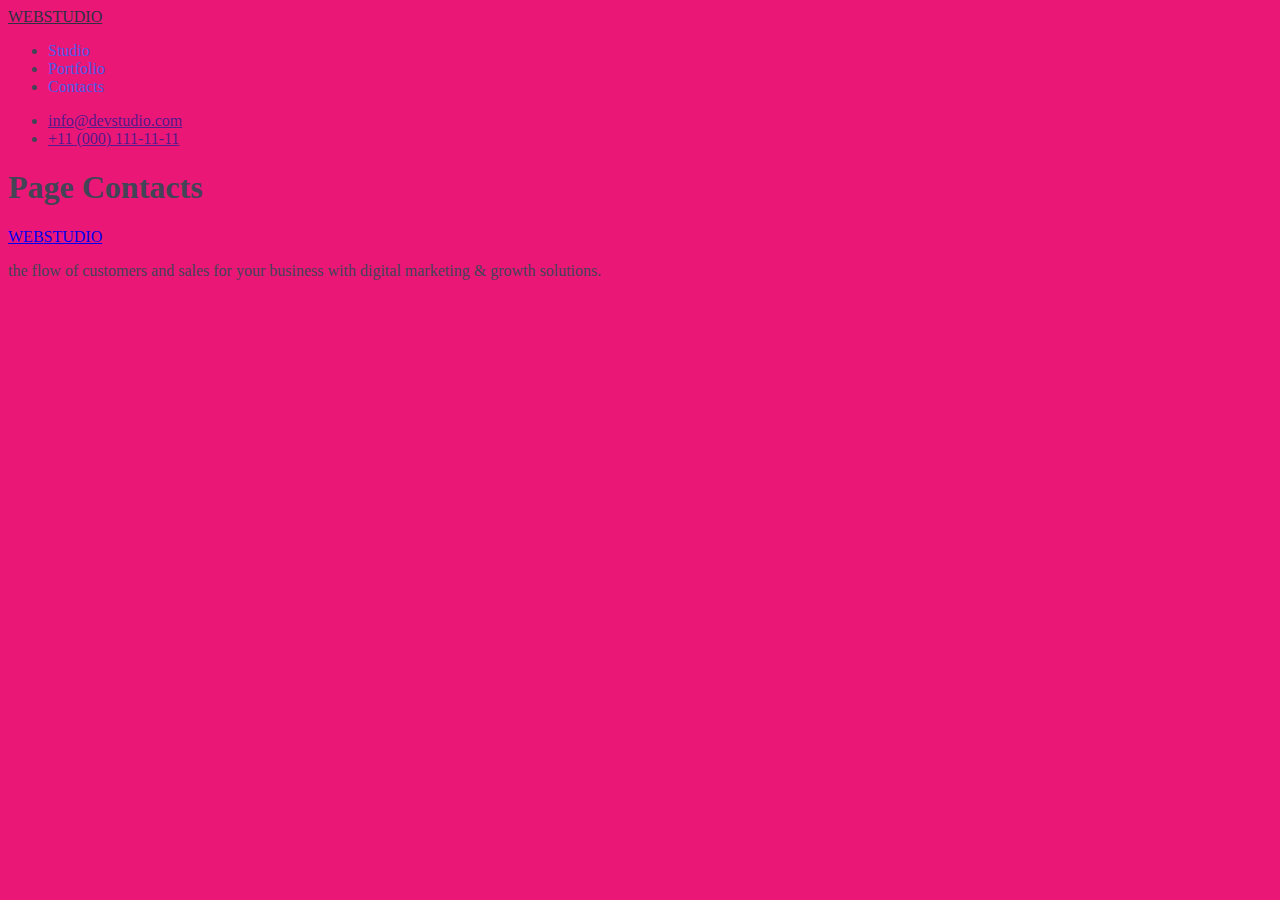
==== contacts.html @ 4ab3bf77 "додає CSS та додаткові сторінки HTML" ====
<!DOCTYPE html>
<html lang="en">
  <head>
    <meta charset="UTF-8" />
    <meta http-equiv="X-UA-Compatible" content="IE=edge" />
    <meta name="viewport" content="width=device-width, initial-scale=1.0" />
    <title>Document</title>
    <link rel="stylesheet" href="./css/style.css" />
  </head>
  <body>
    <!-- Шапка -->
    <header class="page-header">
      <nav>
        <a href="/" class="logo"> <span>WEB</span>STUDIO</a>
        <ul class="site-nav">
          <li><a href="./index.html" class="link">Studio</a></li>
          <li><a href="./Portfolio.html" class="link">Portfolio</a></li>
          <li><a href="#" class="link current">Contacts</a></li>
        </ul>
      </nav>
      <ul class="auth-nav list">
        <li><a href="" class="link">info@devstudio.com</a></li>
        <li><a href="" class="link">+11 (000) 111-11-11</a></li>
      </ul>
    </header>
    <!-- Main  -->
    <main>
      <h1>Page Contacts</h1>
    </main>
    <!-- футер -->
    <footer>
      <a href="/"> <span>WEB</span>STUDIO</a>
      <p>
        the flow of customers and sales for your business with digital marketing
        & growth solutions.
      </p>
    </footer>
  </body>
</html>
---- css/style.css ----
:root {
    --primery-text-color: #434455;
    --title-text-color: #2E2F42;
    --accent-color: #4D5AE5;
    ;
    --hero-text-color: #FFFFFF;
}

body {
    background-color: #ea1776;
    color: var(--primery-text-color);
}


/* .list {
    list-style: none;
} */

.logo {
    color: var(--title-text-color);
}

.logo:hover {
    color: var(--accent-color);
}

/* .logo:focus */

/* основной цвет текста #2E2F42; */
/* доп цвет #434455  #4D5AE5*/

/* акцент #4D5AE5 */
/* #FFFFFF; бекграунд */

/* site nav */

.site-nav .link {
    color: var(--accent-color);
    text-decoration: none;
}

.site-nav .link:hover,
.site-nav .link:focus {
    color: var(--title-text-color);
}

.site-nav .link.current {
    color: var(--title-text-color) .auth-nav .link {
        text-decoration: none;
    }

    /* Hero */
    .hero-title {
        color: var(--hero-text-color);
    }

    .hero .btn {
        display: flex;
        flex-direction: row;
        align-items: flex-start;
        padding: 16px 32px;
        gap: 10px;

        position: absolute;
        width: 170px;
        height: 51px;
        left: 635px;
        top: 432px;

        /* IRIS */

        background: #4D5AE5;
        box-shadow: 0px 4px 4px rgba(0, 0, 0, 0.15);
        border-radius: 4px;
    }

    /* Section */
    .section-title {
        color: var(--title-text-color);
    }

    /* features */
    .features-list .title {
        color: var(--title-text-color);
    }

    .features-list .description {
        color: var(--primery-text-color);
    }

    /* button */
    .button {
        color: var(--hero-text-color);
        background-color: var(--accent-color);
    }

    .button.primery {
        color: var(--hero-text-color);
        background-color: var(--accent-color);
        border-color: transparent;

    }

    .button.secondary
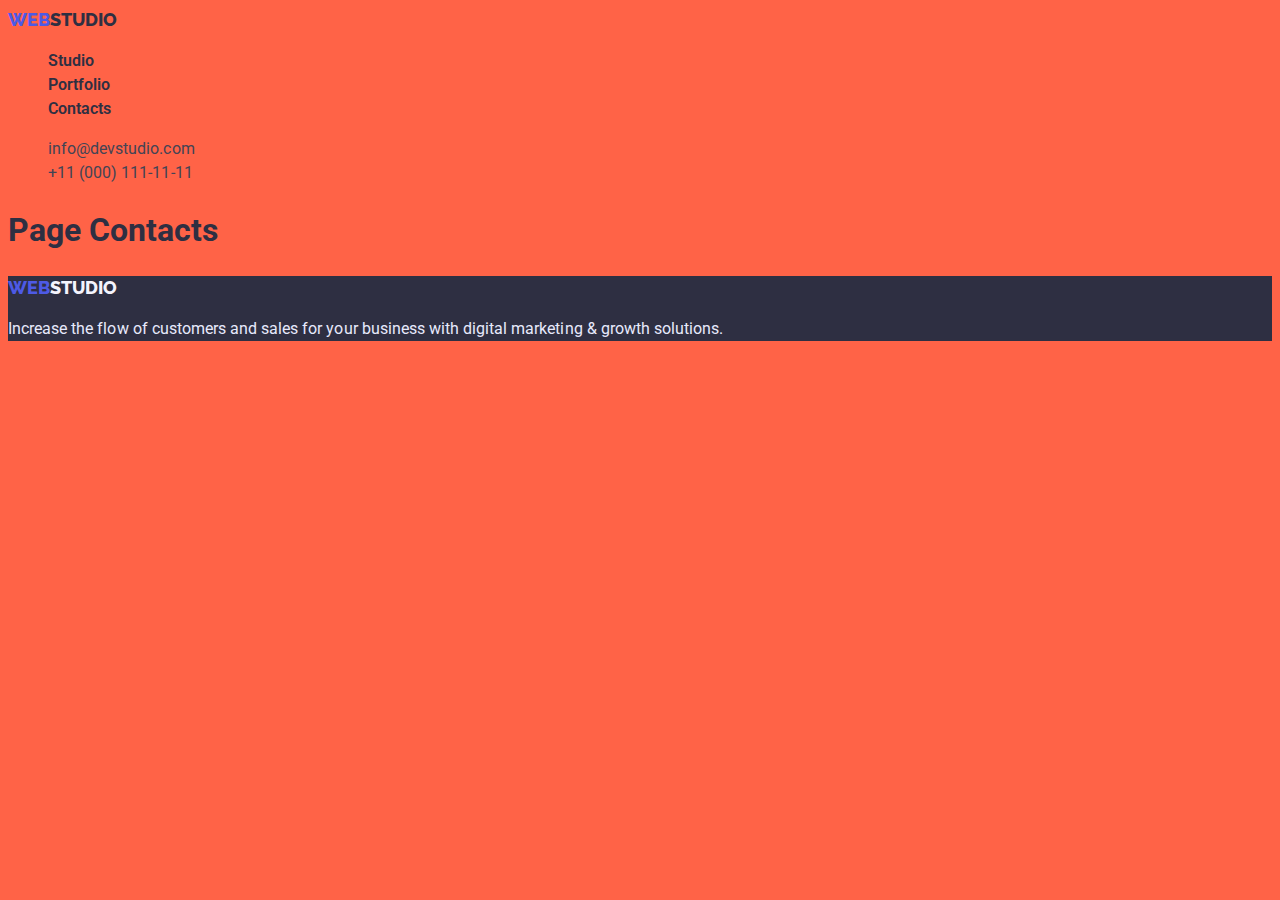
==== commit b5a2b516: "добавил правки в стили навигации" ====
--- a/contacts.html
+++ b/contacts.html
@@ -5,14 +5,22 @@
     <meta http-equiv="X-UA-Compatible" content="IE=edge" />
     <meta name="viewport" content="width=device-width, initial-scale=1.0" />
     <title>Document</title>
+    <link rel="preconnect" href="https://fonts.googleapis.com" />
+    <link rel="preconnect" href="https://fonts.gstatic.com" crossorigin />
+    <link
+      href="https://fonts.googleapis.com/css2?family=Raleway:wght@800&family=Roboto:wght@400;500;700;900&display=swap"
+      rel="stylesheet"
+    />
     <link rel="stylesheet" href="./css/style.css" />
   </head>
   <body>
     <!-- Шапка -->
     <header class="page-header">
       <nav>
-        <a href="/" class="logo"> <span>WEB</span>STUDIO</a>
-        <ul class="site-nav">
+        <a href="./index.html" class="logo">
+          <span class="logo part">WEB</span>STUDIO</a
+        >
+        <ul class="site-nav list">
           <li><a href="./index.html" class="link">Studio</a></li>
           <li><a href="./Portfolio.html" class="link">Portfolio</a></li>
           <li><a href="#" class="link current">Contacts</a></li>
@@ -28,11 +36,11 @@
       <h1>Page Contacts</h1>
     </main>
     <!-- футер -->
-    <footer>
-      <a href="/"> <span>WEB</span>STUDIO</a>
-      <p>
-        the flow of customers and sales for your business with digital marketing
-        & growth solutions.
+    <footer class="footers">
+      <a href="/" class="logo down"> <span class="logo">WEB</span>STUDIO</a>
+      <p class="text">
+        Increase the flow of customers and sales for your business with digital
+        marketing & growth solutions.
       </p>
     </footer>
   </body>
--- a/css/style.css
+++ b/css/style.css
@@ -1,104 +1,234 @@
 :root {
-    --primery-text-color: #434455;
-    --title-text-color: #2E2F42;
-    --accent-color: #4D5AE5;
-    ;
+    --primery-brand: #4D5AE5;
+    --dark: #2E2F42;
+    --success: #31D0AA;
+    --text: #434455;
+    --subtle-text: #8E8F99;
+    --accent: #E7E9FC;
+    --light: #F4F4FD;
     --hero-text-color: #FFFFFF;
+    --click
 }
 
 body {
-    background-color: #ea1776;
-    color: var(--primery-text-color);
-}
-
-
-/* .list {
+    background-color: tomato;
+    /* var(--light); */
+    color: var(--dark);
+    font-family: roboto, sans-serif;
+    font-weight: 600;
+    letter-spacing: 0.002em;
+    font-size: 16px;
+    line-height: 1.5;
+}
+
+.logo {
+    color: var(--dark);
+    text-decoration: none;
+    font-family: Raleway, sans-serif;
+    font-weight: 800;
+    font-size: 18px;
+    line-height: 1.3;
+    letter-spacing: 0.003em;
+}
+
+.part {
+    color: var(--primery-brand);
+}
+
+/* .logo:hover,
+.logo:focus {
+    color: var(--success);
+} */
+
+/* site nav */
+
+.list {
     list-style: none;
-} */
-
-.logo {
-    color: var(--title-text-color);
-}
-
-.logo:hover {
-    color: var(--accent-color);
-}
-
-/* .logo:focus */
-
-/* основной цвет текста #2E2F42; */
-/* доп цвет #434455  #4D5AE5*/
-
-/* акцент #4D5AE5 */
-/* #FFFFFF; бекграунд */
-
-/* site nav */
+}
 
 .site-nav .link {
-    color: var(--accent-color);
+    color: var(--dark);
     text-decoration: none;
+    font-size: 16px;
+    line-height: 1.5;
 }
 
 .site-nav .link:hover,
 .site-nav .link:focus {
-    color: var(--title-text-color);
-}
-
-.site-nav .link.current {
-    color: var(--title-text-color) .auth-nav .link {
-        text-decoration: none;
-    }
-
-    /* Hero */
-    .hero-title {
-        color: var(--hero-text-color);
-    }
-
-    .hero .btn {
-        display: flex;
-        flex-direction: row;
-        align-items: flex-start;
-        padding: 16px 32px;
-        gap: 10px;
-
-        position: absolute;
+    color: var var(--primery-brand);
+}
+
+.site-nav .link:active {
+    color: var(--text);
+}
+
+/* .site-nav .link.current {
+    color: var(--primery-brand)
+} */
+
+.auth-nav .link {
+    color: var(--text);
+    text-decoration: none;
+    font-weight: 400;
+    font-size: 16px;
+    line-height: 1.5
+}
+
+/* Hero */
+.hero {
+    background-color: var(--dark);
+}
+
+.hero-title {
+    color: var(--hero-text-color);
+    font-size: 56px;
+    line-height: 1.07;
+    text-align: center;
+    vertical-align: text-top;
+}
+
+.button.primery {
+    /* display: flex;
+    flex-direction: row;
+    align-items: flex-start;
+    padding: 16px 32px;
+    gap: 10px;
+    position: absolute;
         width: 170px;
         height: 51px;
         left: 635px;
-        top: 432px;
-
-        /* IRIS */
-
-        background: #4D5AE5;
-        box-shadow: 0px 4px 4px rgba(0, 0, 0, 0.15);
-        border-radius: 4px;
-    }
-
-    /* Section */
-    .section-title {
-        color: var(--title-text-color);
-    }
-
-    /* features */
-    .features-list .title {
-        color: var(--title-text-color);
-    }
-
-    .features-list .description {
-        color: var(--primery-text-color);
-    }
-
-    /* button */
-    .button {
-        color: var(--hero-text-color);
-        background-color: var(--accent-color);
-    }
-
-    .button.primery {
-        color: var(--hero-text-color);
-        background-color: var(--accent-color);
-        border-color: transparent;
-
-    }
-
-    .button.secondary+        top: 432px; */
+
+    color: var(--hero-text-color);
+    background-color: var(--primery-brand);
+    border-color: transparent;
+    font-family: inherit;
+    letter-spacing: 0.004em;
+    font-size: 16px;
+    line-height: 1.19;
+    background: var(--primery-brand);
+    box-shadow: 0px 4px 4px rgba(201, 232, 26, 0.15);
+    border-radius: 4px;
+    cursor: pointer;
+}
+
+.button.primery:hover,
+.button.primery:focus {
+    background: var(--primery-brand);
+    box-shadow: 0px 1px 6px rgba(46, 47, 66, 0.08), 0px 1px 1px rgba(46, 47, 66, 0.16), 0px 2px 1px rgba(46, 47, 66, 0.08);
+    border-radius: 4px;
+}
+
+.button.primery:active {
+    background: #404BBF;
+    box-shadow: 0px 4px 4px rgba(0, 0, 0, 0.15);
+    border-radius: 4px;
+}
+
+.button.secondary {}
+
+/* .hero .btn,
+{
+display: flex;
+flex-direction: row;
+align-items: flex-start;
+padding: 16px 32px;
+gap: 10px;
+
+font-size: 16px;
+line-height: 1.19;
+letter-spacing: 0.004em;
+
+position: absolute;
+width: 170px;
+height: 51px;
+left: 635px;
+top: 432px;
+
+/* background: var(--primery-brand);
+box-shadow: 0px 4px 4px rgba(201, 232, 26, 0.15);
+border-radius: 4px;
+}
+
+/* Section */
+.section-title {
+    color: var(--dark);
+    font-weight: 600;
+    font-size: 36px;
+    line-height: 1.11;
+    letter-spacing: 0.004em;
+    text-align: center;
+    vertical-align: text-top;
+}
+
+/* softskills features*/
+.visually-hidden {
+    position: absolute;
+    width: 1px;
+    height: 1px;
+    margin: -1px;
+    border: 0;
+    padding: 0;
+
+    white-space: nowrap;
+    clip-path: inset(100%);
+    clip: rect(0 0 0 0);
+    overflow: hidden;
+}
+
+.features-list .title {
+    color: var(--dark);
+    font-weight: 600;
+    font-size: 20px;
+    line-height: 1.2;
+    text-align: left;
+    vertical-align: text-top;
+}
+
+.features-list .description {
+    color: var(--text);
+    font-weight: 400;
+    text-align: left;
+    vertical-align: text-top;
+}
+
+/* что мы делаем */
+/* наша кломанда */
+.section.wokers {
+    background-color: var(--light);
+}
+
+.team-list .wokers {
+    color: var(--dark);
+    font-weight: 600;
+    font-size: 20px;
+    line-height: 1.2;
+    text-align: left;
+    vertical-align: text-top;
+    text-align: center;
+}
+
+.team-list .job-title {
+    color: var(--text);
+    font-weight: 400;
+    text-align: center;
+    vertical-align: text-top;
+}
+
+/* футер */
+.footers .logo {
+    color: var(--primery-brand);
+}
+
+.footers,
+.footers .down {
+    background-color: var(--dark);
+    color: var(--light);
+}
+
+.footers .text {
+    color: var(--accent);
+    font-weight: 400;
+    text-align: left;
+    vertical-align: text-top;
+}